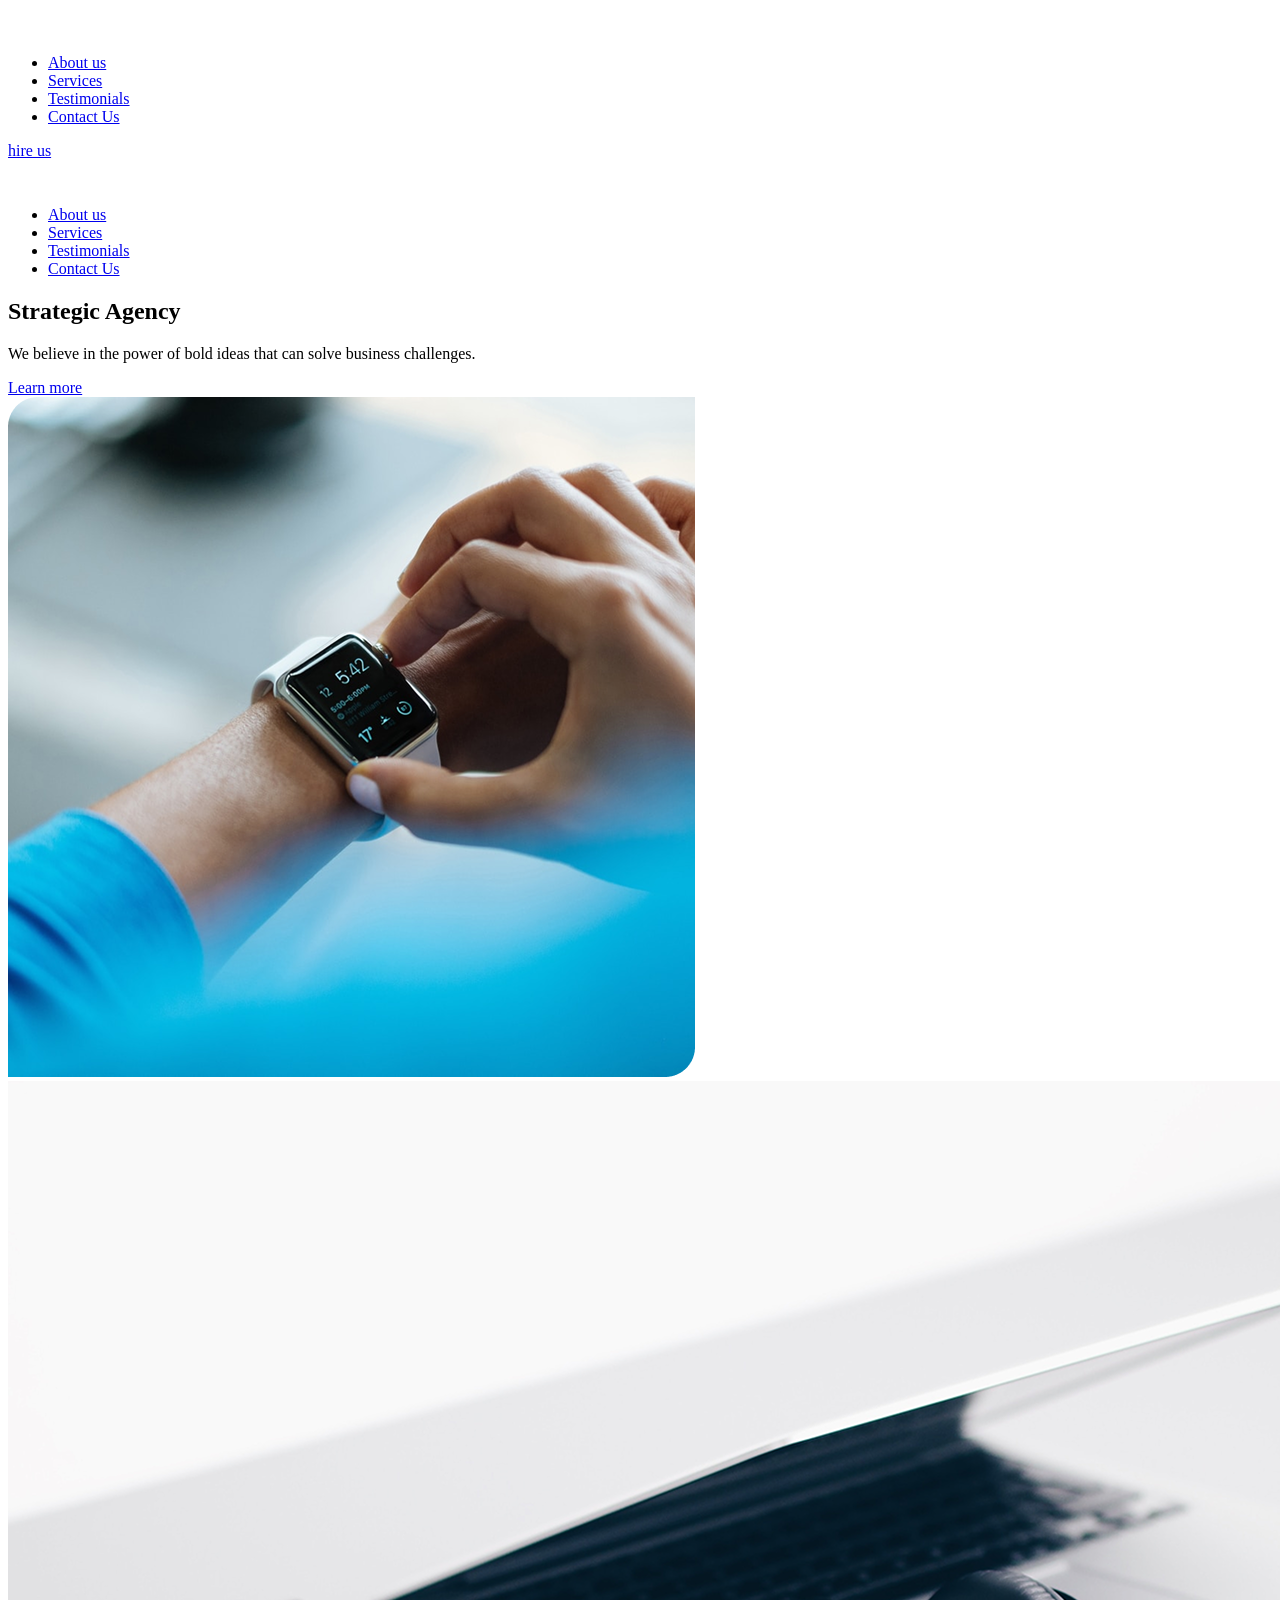
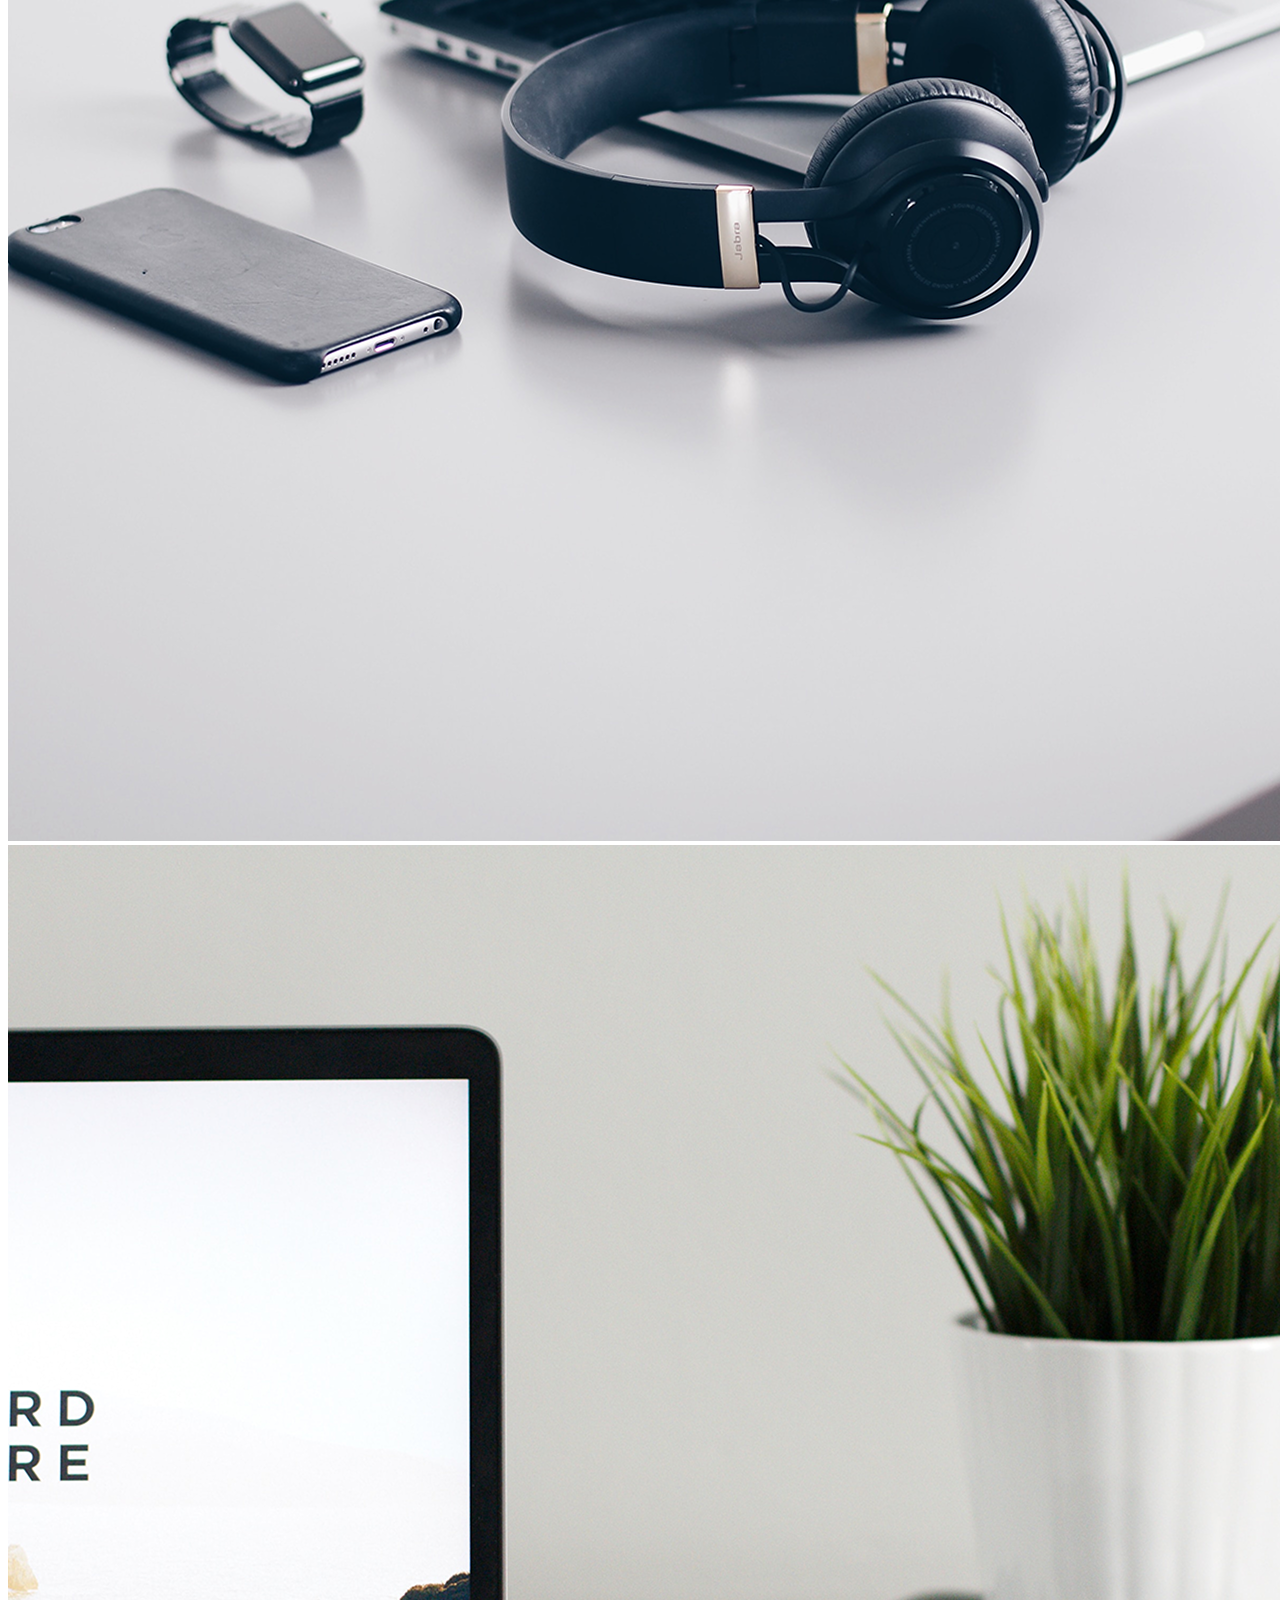
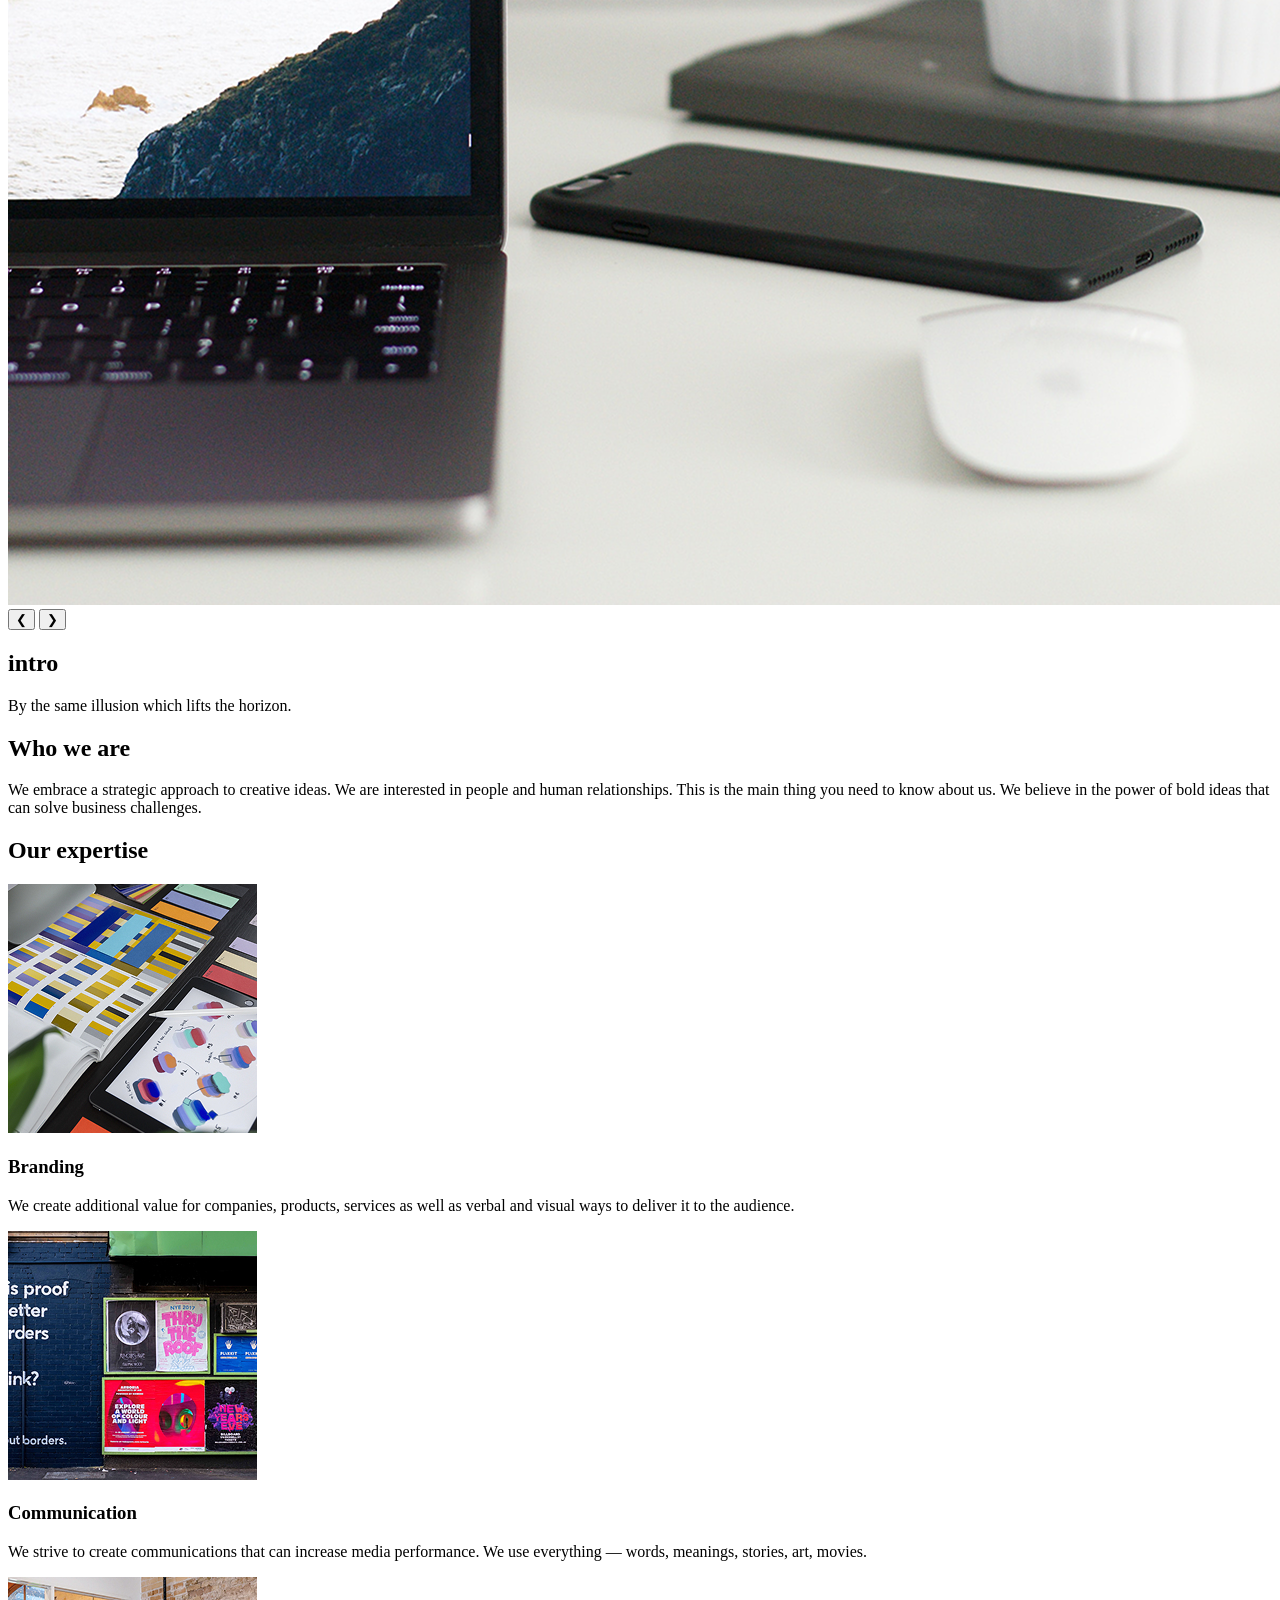
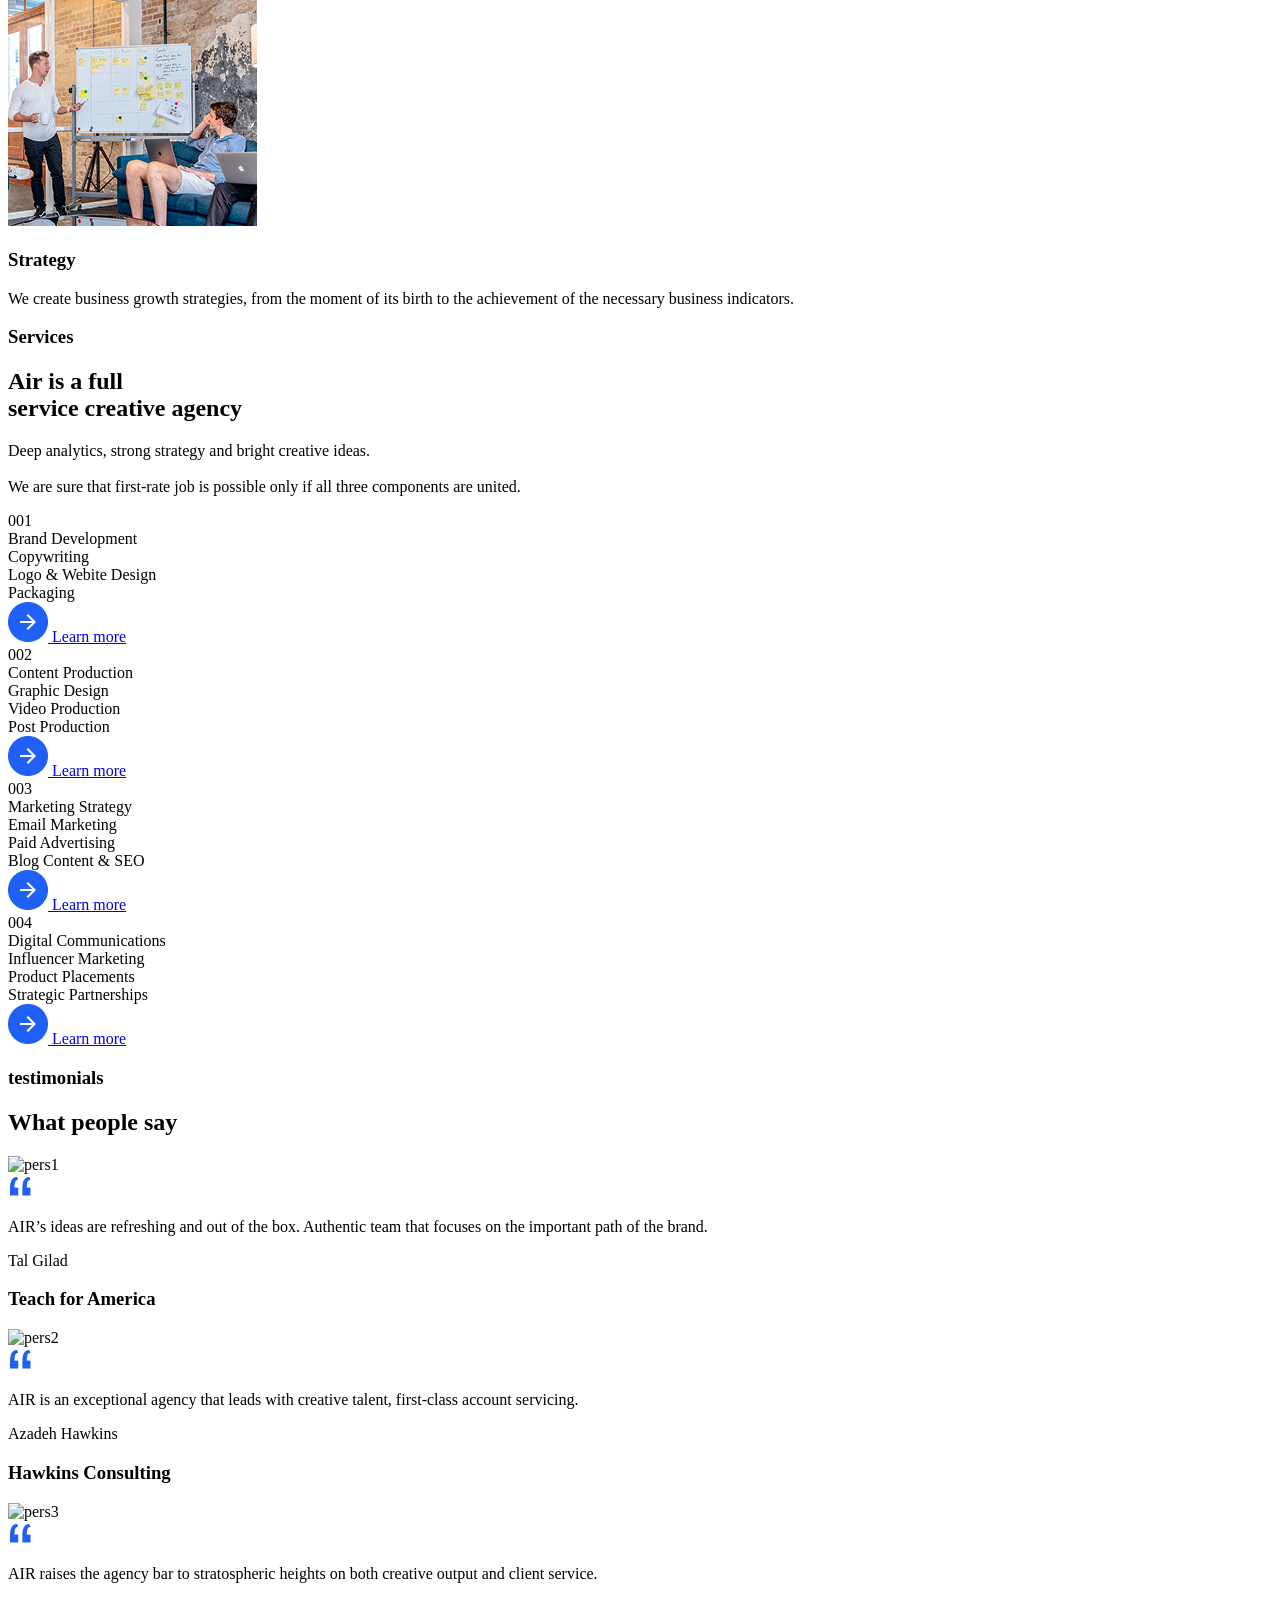
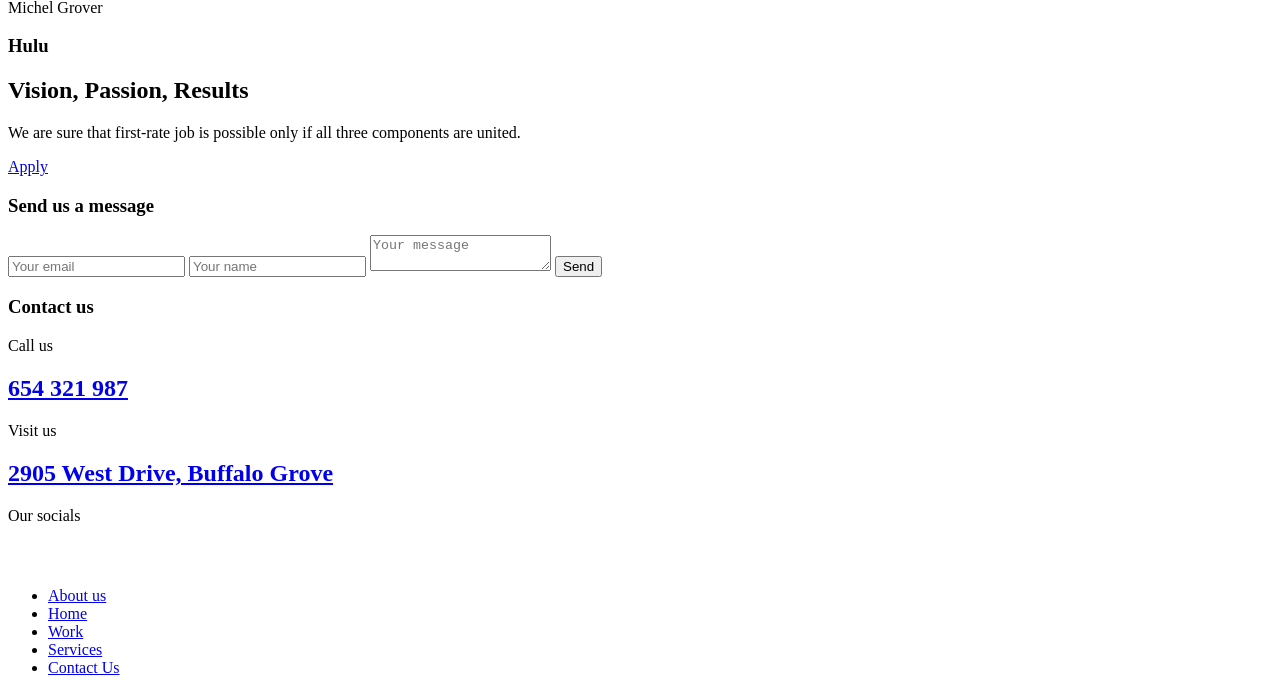
==== src/index.html @ 32cfa49e "solution" ====
<!doctype html>
<html lang="en">
  <head>
    <meta charset="UTF-8" />
    <meta
      name="viewport"
      content="width=device-width, initial-scale=1.0"
    />
    <link
      href="https://fonts.googleapis.com/css2?family=Open+Sans:wght@300;400;600&display=swap"
      rel="stylesheet"
    />
    <link
      href="https://fonts.googleapis.com/css2?family=Poppins:wght@300;400;600;700&display=swap"
      rel="stylesheet"
    />

    <link
      rel="icon"
      type="image/svg+xml"
      href="./images/logo/Air.svg"
    />
    <title>Air</title>
    <link
      rel="stylesheet"
      href="./styles/main.scss"
    />
  </head>
  <script
    src="./scripts/index.js"
    defer
  ></script>
  <body class="body">
    <header class="header">
      <div class="header__content">
        <div class="top-bar">
          <div class="top-bar__icons">
            <a
              href="#"
              class="top-bar__logo-link"
            >
              <img
                src="./images/logo/Air.svg"
                alt="dia-logo"
                class="top-bar__logo"
              />
            </a>

            <a
              href="#menu"
              class="icon icon--menu"
            ></a>
          </div>
          <ul class="top-bar__list">
            <li class="top-bar__item">
              <a
                class="top-bar__link"
                href="#who-we-are"
              >
                About us
              </a>
            </li>
            <li class="top-bar__item">
              <a
                class="top-bar__link"
                href="#process"
              >
                Services
              </a>
            </li>
            <li class="top-bar__item">
              <a
                class="top-bar__link"
                href="#testemonials"
              >
                Testimonials
              </a>
            </li>
            <li class="top-bar__item">
              <a
                class="top-bar__link"
                href="#send-us-a-message"
              >
                Contact Us
              </a>
            </li>
          </ul>
          <a
            href="#contact-us"
            class="top-bar__button"
          >
            hire us
          </a>
        </div>
      </div>
    </header>
    <aside
      class="menu body__menu"
      id="menu"
    >
      <div class="menu__content">
        <div class="top-bar menu__top">
          <a
            href="#"
            class="top-bar__logo-link"
          >
            <img
              src="images/logo/Air.svg"
              alt="The Air"
              class="top-bar__logo"
            />
          </a>
          <div class="header__icons">
            <a
              href="#"
              class="icon icon--close"
            ></a>
          </div>
        </div>
        <div class="menu__bottom">
          <nav class="nav menu__nav">
            <ul class="nav__list">
              <li class="nav__item">
                <a
                  class="nav__link"
                  href="#who-we-are"
                >
                  About us
                </a>
              </li>
              <li class="nav__item">
                <a
                  class="nav__link"
                  href="#process"
                >
                  Services
                </a>
              </li>
              <li class="nav__item">
                <a
                  class="nav__link"
                  href="#testemonials"
                >
                  Testimonials
                </a>
              </li>
              <li class="nav__item">
                <a
                  class="nav__link"
                  href="#send-us-a-message"
                >
                  Contact Us
                </a>
              </li>
            </ul>
          </nav>
        </div>
      </div>
    </aside>
    <main class="main">
      <section class="strategic__agency">
        <div class="strategic__agency__content">
          <h1 class="strategic__agency__content--title">Strategic Agency</h1>
          <p class="strategic__agency__content--text">
            We believe in the power of bold ideas that can solve business
            challenges.
          </p>
          <a
            href="#who-we-are"
            class="strategic__agency__content--button"
          >
            Learn more
          </a>
        </div>

        <div class="slider">
          <div class="slide">
            <img
              src="./images/slider/slide1.png"
              alt="1"
            />
          </div>
          <div class="slide">
            <img
              src="./images/slider/slide3.png"
              alt="3"
            />
          </div>
          <div class="slide">
            <img
              src="./images/slider/slide4.png"
              alt="4"
            />
          </div>
          <div class="controls">
            <button
              class="controls_button prev"
              onclick="prevSlide()"
            >
              ❮
            </button>
            <button
              class="controls_button next"
              onclick="nextSlide()"
            >
              ❯
            </button>
          </div>

          <div class="slider__text">
            <h1 class="slider__text--title">intro</h1>
            <p class="slider__text--p">
              By the same illusion which lifts the horizon.
            </p>
          </div>
        </div>
      </section>
      <section
        class="who-we-are"
        id="who-we-are"
      >
        <h1 class="whw__title">Who we are</h1>
        <p class="whw__p">
          We embrace a strategic approach to creative ideas. We are interested
          in people and human relationships. This is the main thing you need to
          know about us. We believe in the power of bold ideas that can solve
          business challenges.
        </p>
      </section>
      <section
        class="our-expertise"
        id="our-expertise"
      >
        <h1 class="oe__title">Our expertise</h1>
        <div class="expertise__fields">
          <article class="field">
            <a
              href="#"
              class="field__link"
            >
              <img
                class="field__picture"
                src="./images/what-we-do/expertise/image 1.jpg"
                alt="exp1"
              />
            </a>
            <h3 class="field__title">Branding</h3>
            <p class="field__p">
              We create additional value for companies, products, services as
              well as verbal and visual ways to deliver it to the audience.
            </p>
          </article>

          <article class="field">
            <a
              href="#"
              class="field__link"
            >
              <img
                class="field__picture"
                src="./images/what-we-do/expertise/image 2 (2).jpg"
                alt="exp2"
              />
            </a>
            <h3 class="field__title">Communication</h3>
            <p class="field__p">
              We strive to create communications that can increase media
              performance. We use everything — words, meanings, stories, art,
              movies.
            </p>
          </article>

          <article class="field">
            <a
              href="#"
              class="field__link"
            >
              <img
                class="field__picture"
                src="./images/what-we-do/expertise/image 3.jpg"
                alt="exp3"
              />
            </a>
            <h3 class="field__title">Strategy</h3>
            <p class="field__p last">
              We create business growth strategies, from the moment of its birth
              to the achievement of the necessary business indicators.
            </p>
          </article>
        </div>
      </section>
      <section
        class="services"
        id="process"
      >
        <div class="services__wrapper">
          <div class="services__titles">
            <h3 class="bg__title">Services</h3>
            <h1 class="services__title">
              Air is a full
              <br />
              service creative agency
            </h1>
            <p class="services__p">
              Deep analytics, strong strategy and bright creative ideas.
              <br />
              <br />
              We are sure that first-rate job is possible only if all three
              components are united.
            </p>
          </div>
          <div class="services__content">
            <article class="box">
              <div class="box__counter">001</div>
              <div class="box__text">
                Brand Development
                <br />
                Copywriting
                <br />
                Logo & Webite Design
                <br />
                Packaging
                <br />
              </div>
              <a
                href="#our-expertise"
                class="learn-more-btn"
              >
                <img
                  src="./images/Arrow.jpg"
                  alt="Arrow"
                  class="learn-more-btn__icon"
                />
                <span>Learn more</span>
              </a>
            </article>
            <article class="box box--second">
              <div class="box__counter">002</div>
              <div class="box__text">
                Сontent Production
                <br />
                Graphic Design
                <br />
                Video Production
                <br />
                Post Production
                <br />
              </div>
              <a
                href="#"
                class="learn-more-btn"
              >
                <img
                  src="./images/Arrow.jpg"
                  alt="Arrow"
                  class="learn-more-btn__icon"
                />
                <span>Learn more</span>
              </a>
            </article>
            <article class="box">
              <div class="box__counter">003</div>
              <div class="box__text">
                Marketing Strategy
                <br />
                Email Marketing
                <br />
                Paid Advertising
                <br />
                Blog Content & SEO
                <br />
              </div>
              <a
                href="#"
                class="learn-more-btn"
              >
                <img
                  src="./images/Arrow.jpg"
                  alt="Arrow"
                  class="learn-more-btn__icon"
                />
                <span>Learn more</span>
              </a>
            </article>
            <article class="box box--forth">
              <div class="box__counter">004</div>
              <div class="box__text">
                Digital Communications
                <br />
                Influencer Marketing
                <br />
                Product Placements
                <br />
                Strategic Partnerships
                <br />
              </div>
              <a
                href="#"
                class="learn-more-btn"
              >
                <img
                  src="./images/Arrow.jpg"
                  alt="Arrow"
                  class="learn-more-btn__icon"
                />
                <span>Learn more</span>
              </a>
            </article>
          </div>
        </div>
      </section>
      <section
        class="testimonials"
        id="testemonials"
      >
        <h3 class="bg__title">testimonials</h3>
        <h1 class="testimonials__title">What people say</h1>
        <div class="testimonials__content">
          <article class="testimonials__box">
            <div class="box-image">
              <div class="box-image__ractangle1"></div>
              <img
                class="box-image__img"
                src="./images/testimonials/testimonial-ava-1.jpg"
                alt="pers1"
              />
              <div class="box-image__ractangle2"></div>
            </div>
            <div class="qoute-container">
              <img
                class="qoute"
                src="./images/testimonials/Group 19.jpg"
                alt="qoute"
              />
            </div>
            <div class="testemonials__text">
              <p class="testimonials__p">
                AIR’s ideas are refreshing and out of the box. Authentic team
                that focuses on the important path of the brand.
              </p>
              <p class="testimonials__name">Tal Gilad</p>
              <h3 class="testimonials__bottom-title">Teach for America</h3>
            </div>
          </article>
          <article class="testimonials__box">
            <div class="box-image">
              <div class="box-image__ractangle1"></div>
              <img
                class="box-image__img"
                src="./images/testimonials/testimonial-ava-2.jpg"
                alt="pers2"
              />
              <div class="box-image__ractangle2"></div>
            </div>
            <div class="qoute-container">
              <img
                class="qoute"
                src="./images/testimonials/Group 19.jpg"
                alt="qoute"
              />
            </div>
            <p class="testimonials__p">
              AIR is an exceptional agency that leads with creative talent,
              first-class account servicing.
            </p>
            <p class="testimonials__name">Azadeh Hawkins</p>
            <h3 class="testimonials__bottom-title">Hawkins Consulting</h3>
          </article>
          <article class="testimonials__box">
            <div class="box-image">
              <div class="box-image__ractangle1"></div>
              <img
                class="box-image__img"
                src="./images/testimonials/testimonial-ava-3.jpg"
                alt="pers3"
              />
              <div class="box-image__ractangle2"></div>
            </div>
            <div class="qoute-container">
              <img
                class="qoute"
                src="./images/testimonials/Group 19.jpg"
                alt="qoute"
              />
            </div>
            <p class="testimonials__p">
              AIR raises the agency bar to stratospheric heights on both
              creative output and client service.
            </p>
            <p class="testimonials__name">Michel Grover</p>
            <h3 class="testimonials__bottom-title">Hulu</h3>
          </article>
        </div>
      </section>
      <section class="vision-passion-results">
        <h1 class="vision-passion-results__title">Vision, Passion, Results</h1>
        <p class="vision-passion-results__p">
          We are sure that first-rate job is possible only if all three
          components are united.
        </p>
        <a
          href="#contact-us"
          class="vision-passion-results__link"
        >
          Apply
        </a>
      </section>
      <div class="contact-container">
        <section
          class="send-us-a-message"
          id="send-us-a-message"
        >
          <div class="send-us-a-message__content">
            <article class="inquiry">
              <h1 class="inquiry__title">Send us a message</h1>
              <form onsubmit="this.reset(); return false;"></form>
              <label>
                <input
                  type="email"
                  name="email"
                  placeholder="Your email"
                  class="row row--hover"
                  required
                />
              </label>
              <label>
                <input
                  type="text"
                  name="name"
                  class="row row--hover"
                  placeholder="Your name"
                />
              </label>
              <label>
                <textarea
                  name="message"
                  class="row row__message row--hover"
                  placeholder="Your message"
                ></textarea>
              </label>
              <button
                class="send-us-a-message__button"
                type="submit"
              >
                Send
              </button>
            </article>
          </div>
        </section>
        <section
          class="contact-us"
          id="contact-us"
        >
          <div class="contact-us__wrap">
            <article class="contact">
              <h1 class="contact__title">Contact us</h1>
              <p class="contact__small-title">Call us</p>
              <h2 class="contact__info">
                <a
                  href="tel: 654 321 987"
                  class="contact__link"
                >
                  654 321 987
                </a>
              </h2>
              <p class="contact__small-title">Visit us</p>
              <h2 class="contact__info">
                <a
                  class="contact__link"
                  href="https://www.google.com/maps/search/2905+West+Drive,+Buffalo+Grove/@42.1700713,-87.9940516,13z/data=!3m1!4b1?hl=de&entry=ttu&g_ep=EgoyMDI1MDIxOS4xIKXMDSoASAFQAw%3D%3D"
                  target="_blank"
                  rel="noopener noreferrer"
                >
                  2905 West Drive, Buffalo Grove
                </a>
              </h2>
              <p class="contact__small-title">Our socials</p>
              <div class="social">
                <a
                  href="#"
                  class="social__link social__link--facebook"
                ></a>
                <a
                  href="#"
                  class="social__link social__link--twitter"
                ></a>
                <a
                  href="#"
                  class="social__link social__link--instagram"
                ></a>
              </div>
            </article>
          </div>
        </section>
      </div>
    </main>
    <footer class="footer">
      <a
        href="#"
        class="top-bar__logo-link"
      >
        <img
          src="images/logo/Air.svg"
          alt="The Air"
          class="footer__logo"
        />
      </a>
      <ul class="footer__list">
        <li class="footer__item">
          <a
            class="footer__link"
            href="#who-we-are"
          >
            About us
          </a>
        </li>
        <li class="footer__item">
          <a
            class="footer__link"
            href="#"
          >
            Home
          </a>
        </li>
        <li class="footer__item">
          <a
            class="footer__link"
            href="#testemonials"
          >
            Work
          </a>
        </li>
        <li class="footer__item">
          <a
            class="footer__link"
            href="#process"
          >
            Services
          </a>
        </li>
        <li class="footer__item">
          <a
            class="footer__link"
            href="#send-us-a-message"
          >
            Contact Us
          </a>
        </li>
      </ul>
    </footer>
  </body>
</html>
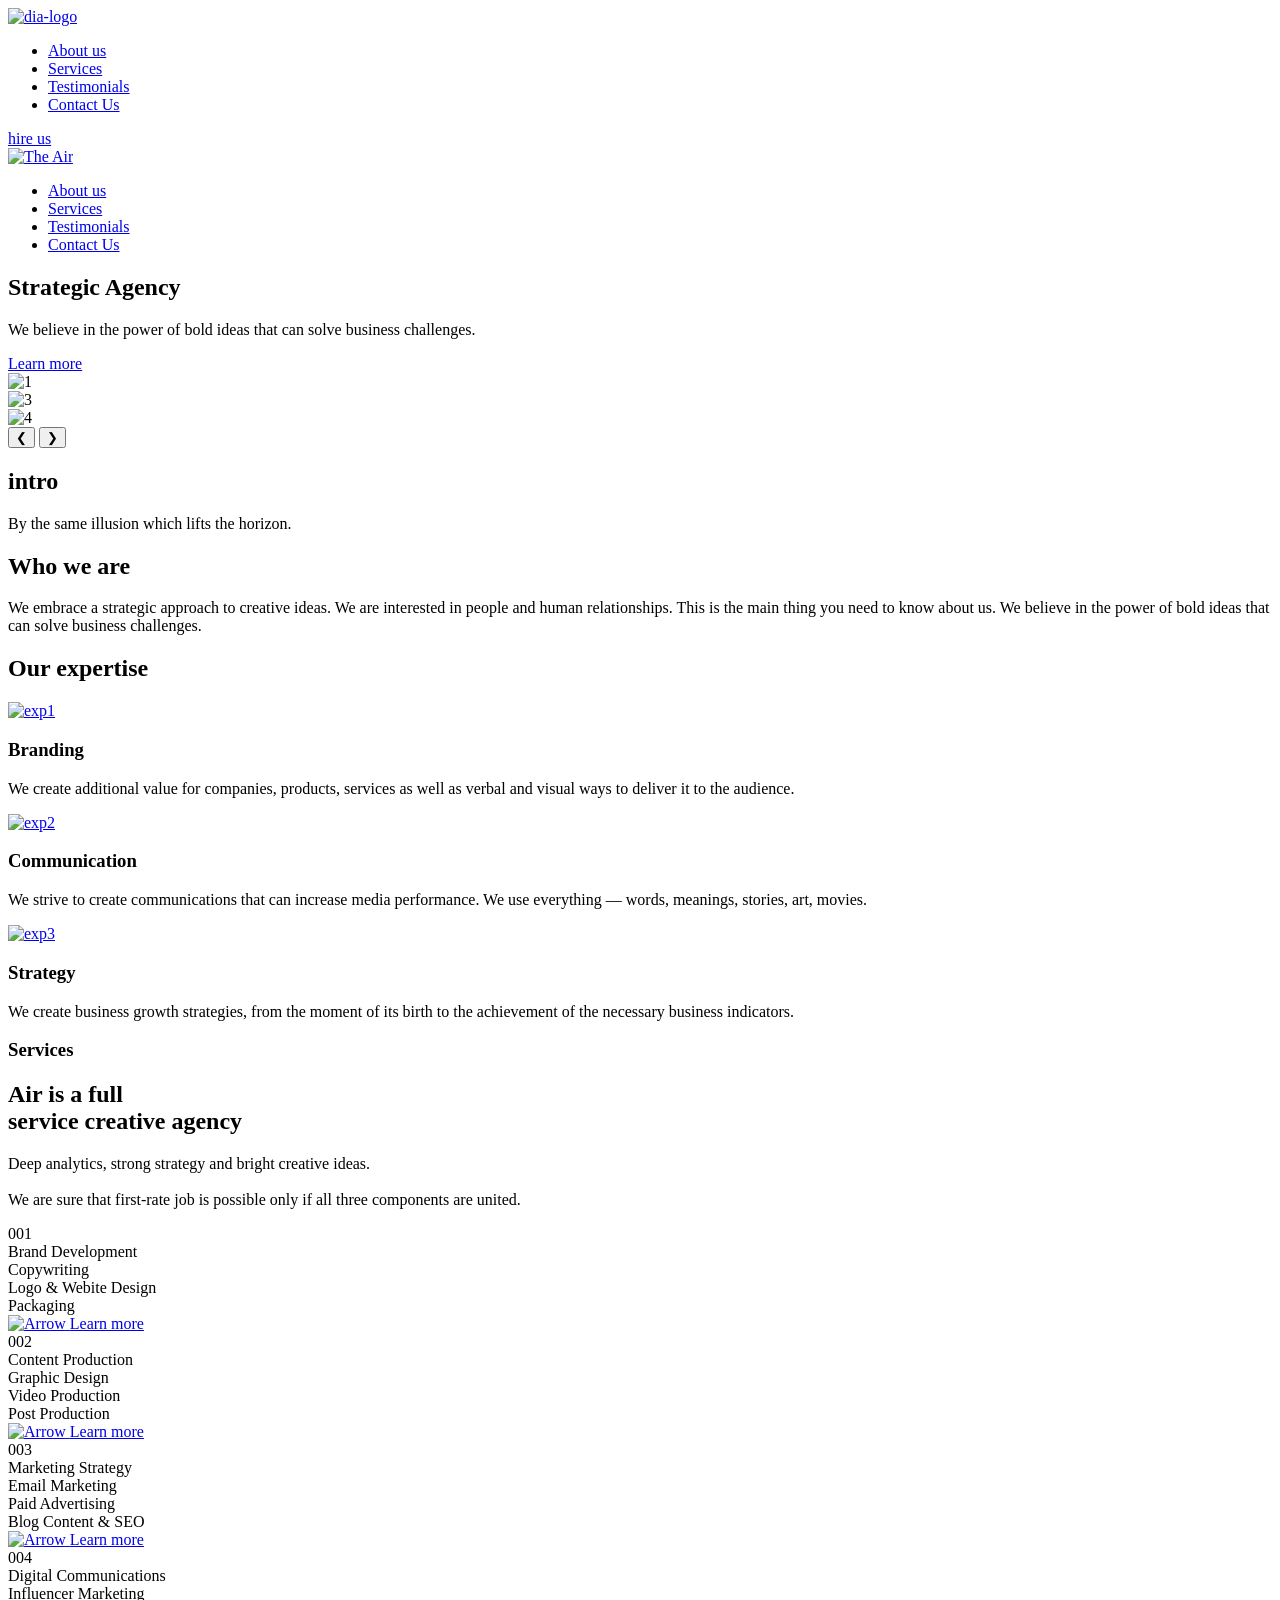
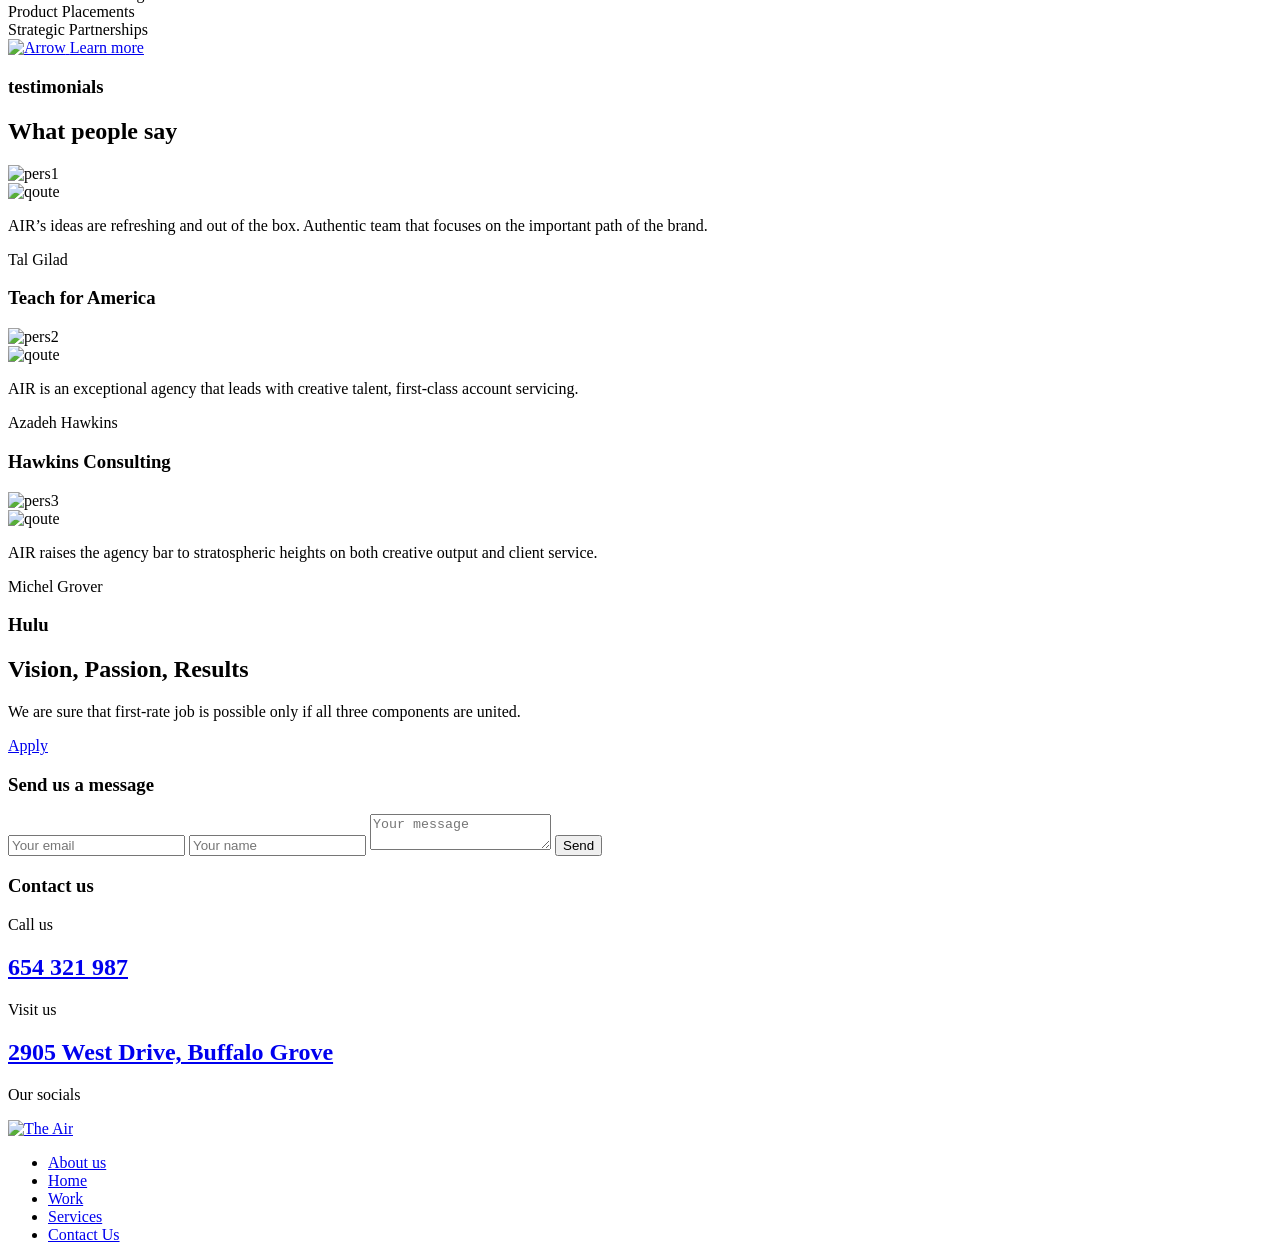
==== commit 1949009e: "autocomplete fixed" ====
--- a/src/index.html
+++ b/src/index.html
@@ -529,13 +529,16 @@
                   name="name"
                   class="row row--hover"
                   placeholder="Your name"
+                  required
                 />
               </label>
               <label>
                 <textarea
+                  type="text"
                   name="message"
                   class="row row__message row--hover"
                   placeholder="Your message"
+                  required
                 ></textarea>
               </label>
               <button
@@ -577,16 +580,19 @@
               <p class="contact__small-title">Our socials</p>
               <div class="social">
                 <a
-                  href="#"
+                  href="https://www.facebook.com/"
                   class="social__link social__link--facebook"
+                  target="_blank"
                 ></a>
                 <a
-                  href="#"
+                  href="https://x.com/"
                   class="social__link social__link--twitter"
+                  target="_blank"
                 ></a>
                 <a
-                  href="#"
+                  href="https://www.instagram.com/"
                   class="social__link social__link--instagram"
+                  target="_blank"
                 ></a>
               </div>
             </article>
